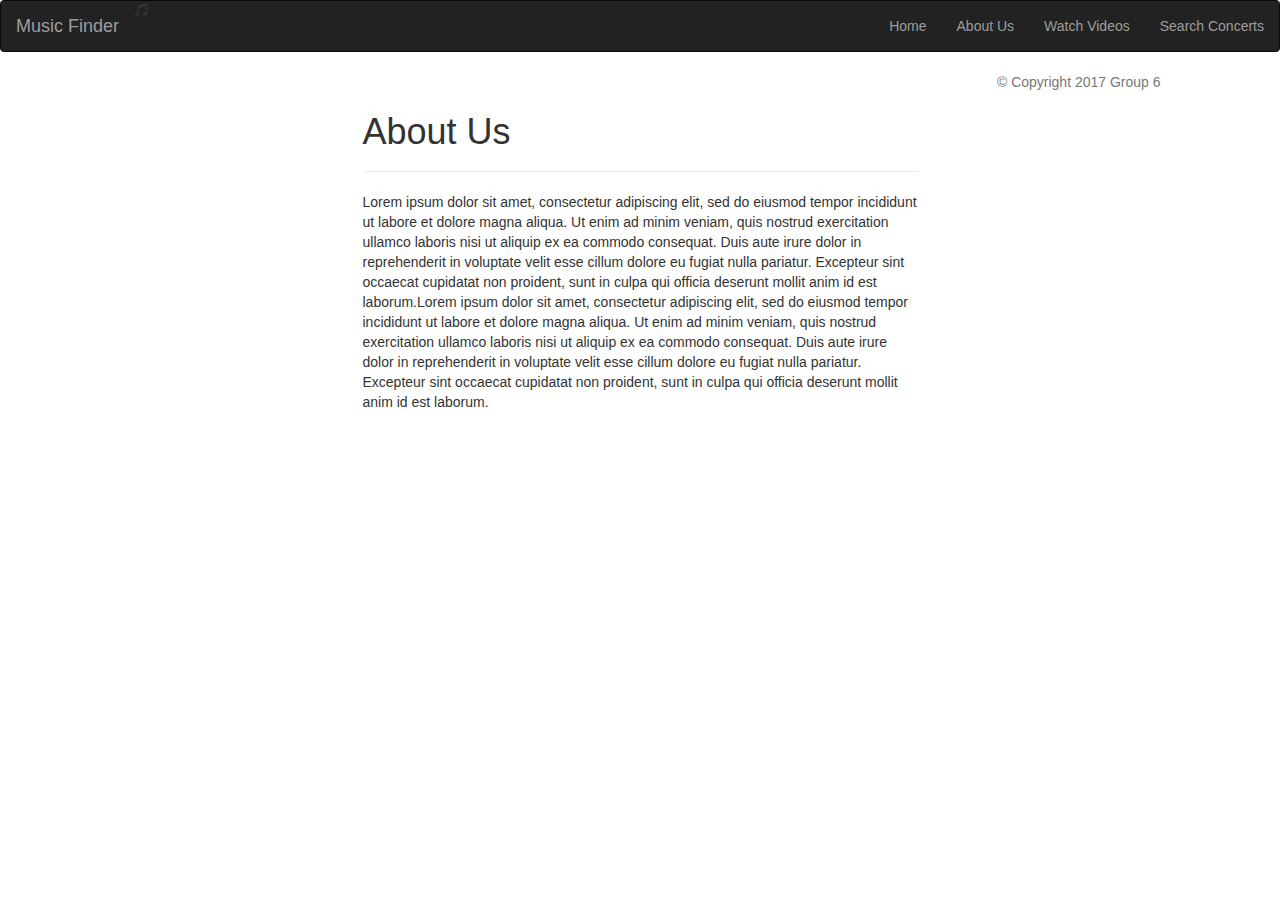
==== aboutUs.html @ e744b6f9 "added hyperlink to website and genre section" ====
<!DOCTYPE html>
<html lang="en-us">
	<head>
		<meta charset="UTF-8">
		<meta name="viewport" content="width=device-width, initial-scale=1.0">
		<meta http-equiv="X-UA-Compatible" content="ie=edge">
		<title>About Us</title>
		<!-- Boostrap Stylesheet -->
		<link rel="stylesheet" href="https://maxcdn.bootstrapcdn.com/bootstrap/3.3.7/css/bootstrap.min.css">
		<!-- Our own CSS stylesheet -->
		<link rel="stylesheet" href="assets/css/style.css" media="screen">
	</head>
	<body>
		<nav class="navbar navbar-inverse bg-inverse">
			<div class="container-fluid navbar-custom">
				<!-- Brand and toggle get grouped for better mobile display -->
				<div class="row">
					<div class="navbar-header">
						<button type="button" class="navbar-toggle collapsed" data-toggle="collapse" data-target="#bs-example-navbar-collapse-1" aria-expanded="false">
						<span class="sr-only">Toggle navigation</span>
						<span class="icon-bar"></span>
						<span class="icon-bar"></span>
						<span class="icon-bar"></span>
						</button>
						<div class="col-xs-12 phone-nav">
							<a class="navbar-brand" id="logo">Music Finder</a>
							<span class="glyphicon glyphicon-music" aria-hidden="true"></span>
						</div>
					</div>
					<!-- Collect the nav links, forms, and other content for toggling -->
					<div class="collapse navbar-collapse" id="bs-example-navbar-collapse-1">
						<ul class="nav navbar-nav navbar-right navbar-right-custom">
							<li><a href="index.html">Home</a></li>
							<li><a href="aboutUs.html">About Us</a></li>
							<li><a href="videos.html">Watch Videos</a></li>
							<li><a href="maps.html">Search Concerts</a></li>
						</ul>
						</div><!-- /.navbar-collapse -->
					</div>
					</div><!-- /.container-fluid -->
				</nav>
				<!-- End of navbar -->
				<!-- About Us -->
				<div class="container">
					<div class="row">
						<div class="col-xs-3"></div>
						<div class="col-xs-6">
							<div class="page-header">
								<h1>About Us</h1>
							</div>
							<p>
								Lorem ipsum dolor sit amet, consectetur adipiscing elit, sed do eiusmod tempor incididunt ut labore et dolore magna aliqua. Ut enim ad minim veniam, quis nostrud exercitation ullamco laboris nisi ut aliquip ex ea commodo consequat. Duis aute irure dolor in reprehenderit in voluptate velit esse cillum dolore eu fugiat nulla pariatur. Excepteur sint occaecat cupidatat non proident, sunt in culpa qui officia deserunt mollit anim id est laborum.Lorem ipsum dolor sit amet, consectetur adipiscing elit, sed do eiusmod tempor incididunt ut labore et dolore magna aliqua. Ut enim ad minim veniam, quis nostrud exercitation ullamco laboris nisi ut aliquip ex ea commodo consequat. Duis aute irure dolor in reprehenderit in voluptate velit esse cillum dolore eu fugiat nulla pariatur. Excepteur sint occaecat cupidatat non proident, sunt in culpa qui officia deserunt mollit anim id est laborum.
							</p>
						</div>
						<!-- Footer -->
						<footer class="footer">
							<div class="two-toned-footer-color"></div>
							<p class="text-muted text-muted-footer text-center">
								&copy; Copyright 2017 Group 6
							</p>
						</footer>
						<!-- End of footer -->
						<!-- jQuery CDN -->
						<script type="text/javascript" src="https://cdnjs.cloudflare.com/ajax/libs/jquery/3.2.1/jquery.min.js"></script>
						<!-- Bootstrap CDN -->
						<script src="https://maxcdn.bootstrapcdn.com/bootstrap/3.3.7/js/bootstrap.min.js" integrity="sha384-Tc5IQib027qvyjSMfHjOMaLkfuWVxZxUPnCJA7l2mCWNIpG9mGCD8wGNIcPD7Txa" crossorigin="anonymous"></script>
					</body>
				</html>
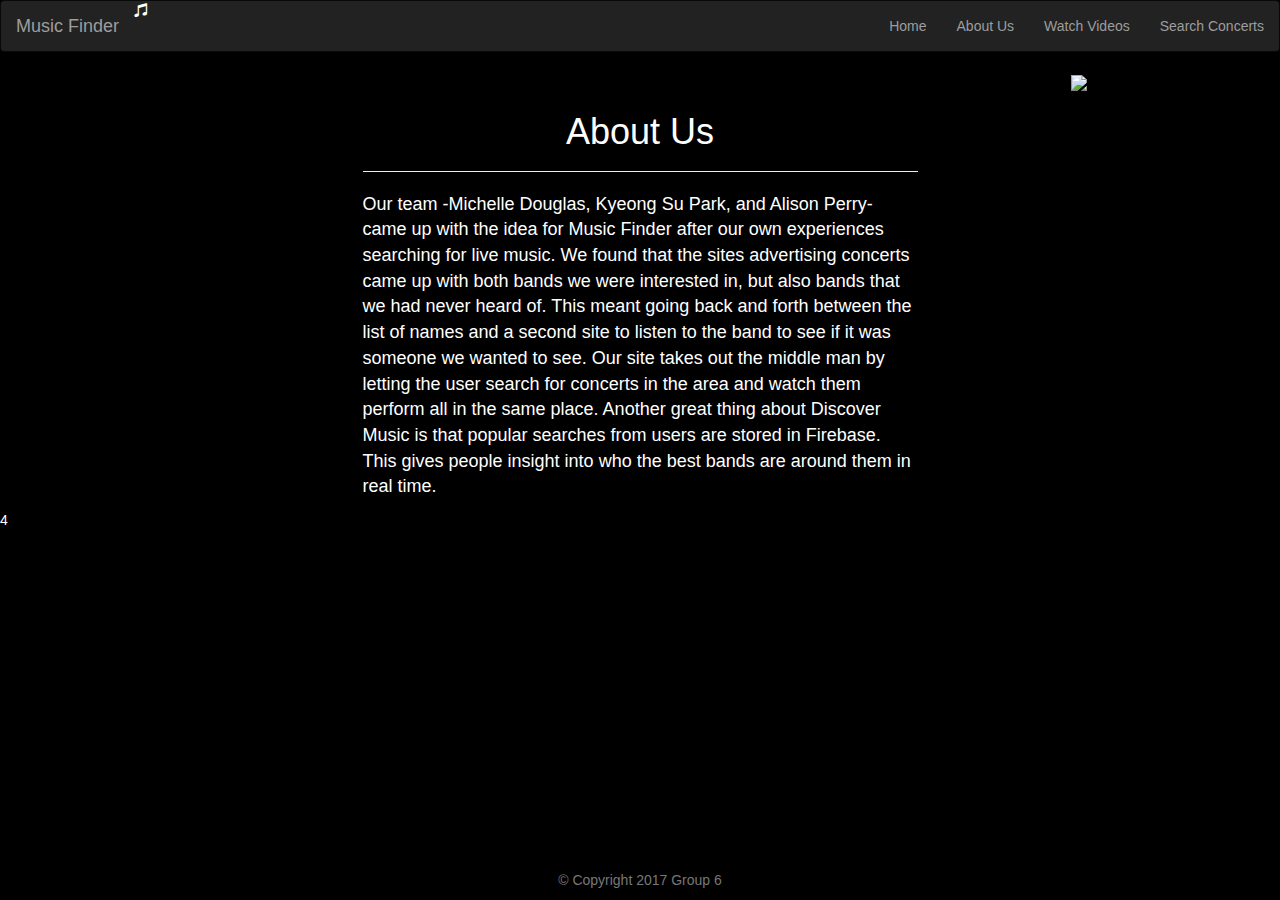
==== commit 50845647: "hmm" ====
--- a/aboutUs.html
+++ b/aboutUs.html
@@ -1,68 +1,75 @@
 <!DOCTYPE html>
 <html lang="en-us">
-	<head>
-		<meta charset="UTF-8">
-		<meta name="viewport" content="width=device-width, initial-scale=1.0">
-		<meta http-equiv="X-UA-Compatible" content="ie=edge">
-		<title>About Us</title>
-		<!-- Boostrap Stylesheet -->
-		<link rel="stylesheet" href="https://maxcdn.bootstrapcdn.com/bootstrap/3.3.7/css/bootstrap.min.css">
-		<!-- Our own CSS stylesheet -->
-		<link rel="stylesheet" href="assets/css/style.css" media="screen">
-	</head>
-	<body>
-		<nav class="navbar navbar-inverse bg-inverse">
-			<div class="container-fluid navbar-custom">
-				<!-- Brand and toggle get grouped for better mobile display -->
-				<div class="row">
-					<div class="navbar-header">
-						<button type="button" class="navbar-toggle collapsed" data-toggle="collapse" data-target="#bs-example-navbar-collapse-1" aria-expanded="false">
+<head>
+	<meta charset="UTF-8">
+	<meta name="viewport" content="width=device-width, initial-scale=1.0">
+	<meta http-equiv="X-UA-Compatible" content="ie=edge">
+	<title>About Us</title>
+	<!-- Boostrap Stylesheet -->
+	<link rel="stylesheet" href="https://maxcdn.bootstrapcdn.com/bootstrap/3.3.7/css/bootstrap.min.css">
+	<!-- Our own CSS stylesheet -->
+	<link rel="stylesheet" href="assets/css/style.css" media="screen">
+</head>
+<body>
+	<nav class="navbar navbar-inverse bg-inverse">
+		<div class="container-fluid navbar-custom">
+			<!-- Brand and toggle get grouped for better mobile display -->
+			<div class="row">
+				<div class="navbar-header">
+					<button type="button" class="navbar-toggle collapsed" data-toggle="collapse" data-target="#bs-example-navbar-collapse-1" aria-expanded="false">
 						<span class="sr-only">Toggle navigation</span>
 						<span class="icon-bar"></span>
 						<span class="icon-bar"></span>
 						<span class="icon-bar"></span>
-						</button>
-						<div class="col-xs-12 phone-nav">
-							<a class="navbar-brand" id="logo">Music Finder</a>
-							<span class="glyphicon glyphicon-music" aria-hidden="true"></span>
-						</div>
+					</button>
+					<div class="col-xs-12 phone-nav">
+						<a href="index.html" class="navbar-brand" id="logo">Music Finder</a>
+						<span class="glyphicon glyphicon-music" aria-hidden="true"></span>
 					</div>
-					<!-- Collect the nav links, forms, and other content for toggling -->
-					<div class="collapse navbar-collapse" id="bs-example-navbar-collapse-1">
-						<ul class="nav navbar-nav navbar-right navbar-right-custom">
-							<li><a href="index.html">Home</a></li>
-							<li><a href="aboutUs.html">About Us</a></li>
-							<li><a href="videos.html">Watch Videos</a></li>
-							<li><a href="maps.html">Search Concerts</a></li>
-						</ul>
-						</div><!-- /.navbar-collapse -->
-					</div>
-					</div><!-- /.container-fluid -->
-				</nav>
-				<!-- End of navbar -->
-				<!-- About Us -->
-				<div class="container">
-					<div class="row">
-						<div class="col-xs-3"></div>
-						<div class="col-xs-6">
-							<div class="page-header">
-								<h1>About Us</h1>
-							</div>
-							<p>
-								Lorem ipsum dolor sit amet, consectetur adipiscing elit, sed do eiusmod tempor incididunt ut labore et dolore magna aliqua. Ut enim ad minim veniam, quis nostrud exercitation ullamco laboris nisi ut aliquip ex ea commodo consequat. Duis aute irure dolor in reprehenderit in voluptate velit esse cillum dolore eu fugiat nulla pariatur. Excepteur sint occaecat cupidatat non proident, sunt in culpa qui officia deserunt mollit anim id est laborum.Lorem ipsum dolor sit amet, consectetur adipiscing elit, sed do eiusmod tempor incididunt ut labore et dolore magna aliqua. Ut enim ad minim veniam, quis nostrud exercitation ullamco laboris nisi ut aliquip ex ea commodo consequat. Duis aute irure dolor in reprehenderit in voluptate velit esse cillum dolore eu fugiat nulla pariatur. Excepteur sint occaecat cupidatat non proident, sunt in culpa qui officia deserunt mollit anim id est laborum.
-							</p>
-						</div>
-						<!-- Footer -->
-						<footer class="footer">
-							<div class="two-toned-footer-color"></div>
-							<p class="text-muted text-muted-footer text-center">
-								&copy; Copyright 2017 Group 6
-							</p>
-						</footer>
-						<!-- End of footer -->
-						<!-- jQuery CDN -->
-						<script type="text/javascript" src="https://cdnjs.cloudflare.com/ajax/libs/jquery/3.2.1/jquery.min.js"></script>
-						<!-- Bootstrap CDN -->
-						<script src="https://maxcdn.bootstrapcdn.com/bootstrap/3.3.7/js/bootstrap.min.js" integrity="sha384-Tc5IQib027qvyjSMfHjOMaLkfuWVxZxUPnCJA7l2mCWNIpG9mGCD8wGNIcPD7Txa" crossorigin="anonymous"></script>
-					</body>
-				</html>+				</div>
+				<!-- Collect the nav links, forms, and other content for toggling -->
+				<div class="collapse navbar-collapse" id="bs-example-navbar-collapse-1">
+					<ul class="nav navbar-nav navbar-right navbar-right-custom">
+						<li><a href="index.html">Home</a></li>
+						<li><a href="aboutUs.html">About Us</a></li>
+						<li><a href="searchVideos.html">Watch Videos</a></li>
+						<li><a href="searchConcerts.html">Search Concerts</a></li>
+					</ul>
+				</div><!-- /.navbar-collapse -->
+			</div>
+		</div><!-- /.container-fluid -->
+	</nav>
+	<!-- End of navbar -->
+	<!-- About Us -->
+	<div class="container">
+		<div class="row">
+			<div class="col-xs-3"></div>
+			<div class="col-xs-6">
+				<div class="page-header">
+					<h1>About Us</h1>
+				</div>
+				<p>
+					<font size="4">
+						Our team -Michelle Douglas, Kyeong Su Park, and Alison Perry- came up with the idea for Music Finder after our own experiences searching for live music. We found that the sites advertising concerts came up with both bands we were interested in, but also bands that we had never heard of. This meant going back and forth between the list of names and a second site to listen to the band to see if it was someone we wanted to see.  Our site takes out the middle man by letting the user search for concerts in the area and watch them perform all in the same place. Another great thing about Discover Music is that popular searches from users are stored in Firebase. This gives people insight into who the best bands are around them in real time.
+						</font>
+				</p>
+			</div>
+			<center>
+				<img src="https://psychlite.files.wordpress.com/2015/03/photo_banner_background.gif">
+			</center>
+		</div>
+	</div>
+	<!-- Footer -->
+	<footer class="footer">
+		<div class="two-toned-footer-color"></div>
+		<p class="text-muted text-muted-footer text-center">
+			&copy; Copyright 2017 Group 6
+		</p>
+	</footer>
+	<!-- End of footer -->
+	<!-- jQuery CDN -->
+	<script type="text/javascript" src="https://cdnjs.cloudflare.com/ajax/libs/jquery/3.2.1/jquery.min.js"></script>
+	<!-- Bootstrap CDN -->
+	<script src="https://maxcdn.bootstrapcdn.com/bootstrap/3.3.7/js/bootstrap.min.js" integrity="sha384-Tc5IQib027qvyjSMfHjOMaLkfuWVxZxUPnCJA7l2mCWNIpG9mGCD8wGNIcPD7Txa" crossorigin="anonymous"></script>
+</body>
+</html>4--- a/assets/css/style.css
+++ b/assets/css/style.css
@@ -0,0 +1,44 @@
+h3 {
+text-align: center;
+}
+body {
+background-color: black;
+color: white;
+}
+form {
+text-align: center;
+}
+footer {
+position: absolute;
+width: 100vw;
+bottom: 0;
+}
+.footer2 {
+position: relative;
+width: 100vw;
+bottom: 0;
+}
+h1 {
+text-align: center;
+}
+#myCarousel {
+	margin-top: 50px;
+}
+.holder {
+	text-align: center;
+}
+.btn {
+border-radius: 4px;
+background-color: black;
+color: white;
+border: 2px solid white;
+}
+.btn:hover {
+border-radius: 4px;
+background-color: #202020;
+color: white;
+border: 2px solid white;
+}
+page-header {
+text-align: center;
+}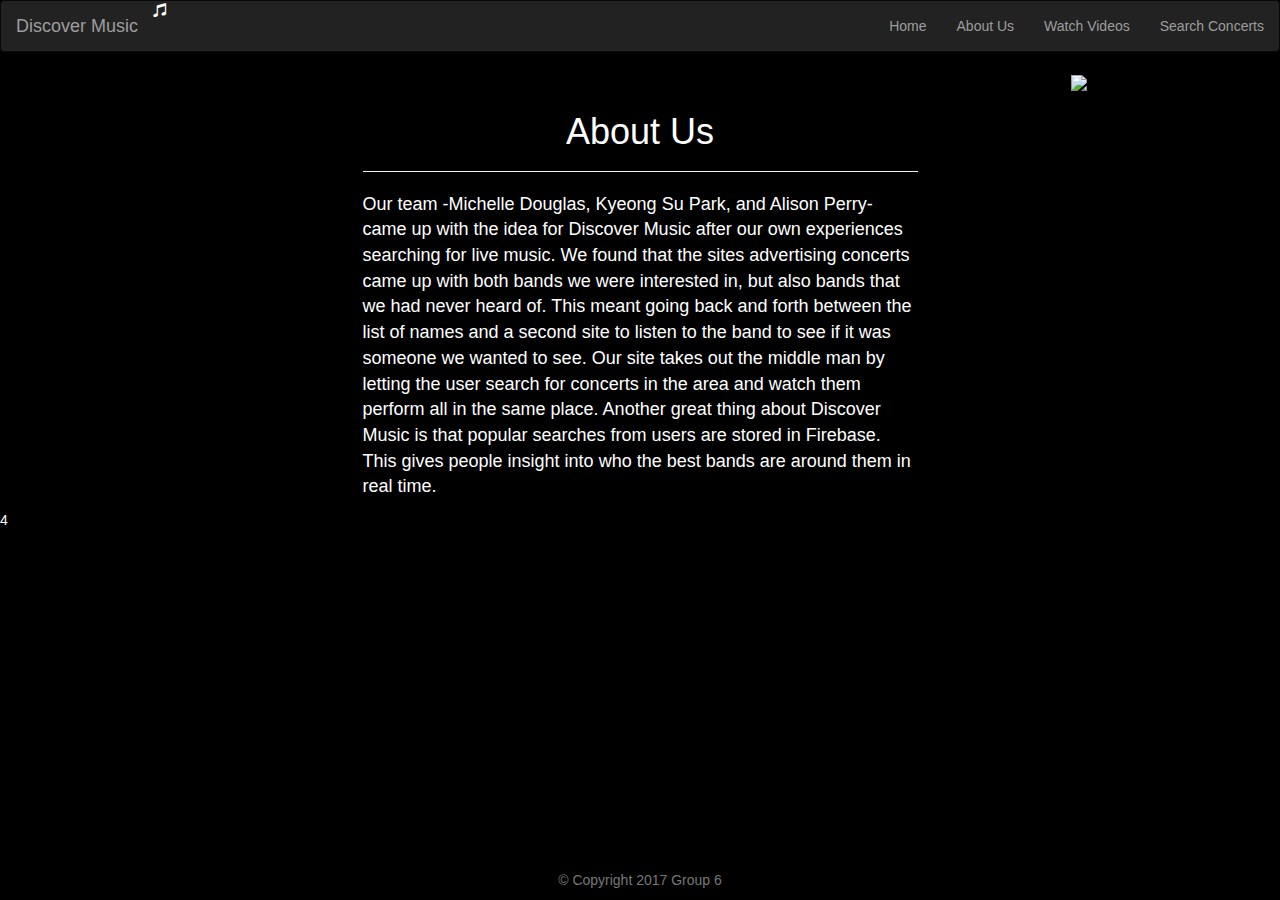
==== commit d6e03c51: "changed project name" ====
--- a/aboutUs.html
+++ b/aboutUs.html
@@ -23,7 +23,7 @@
 						<span class="icon-bar"></span>
 					</button>
 					<div class="col-xs-12 phone-nav">
-						<a href="index.html" class="navbar-brand" id="logo">Music Finder</a>
+						<a href="index.html" class="navbar-brand" id="logo">Discover Music</a>
 						<span class="glyphicon glyphicon-music" aria-hidden="true"></span>
 					</div>
 				</div>
@@ -50,7 +50,7 @@
 				</div>
 				<p>
 					<font size="4">
-						Our team -Michelle Douglas, Kyeong Su Park, and Alison Perry- came up with the idea for Music Finder after our own experiences searching for live music. We found that the sites advertising concerts came up with both bands we were interested in, but also bands that we had never heard of. This meant going back and forth between the list of names and a second site to listen to the band to see if it was someone we wanted to see.  Our site takes out the middle man by letting the user search for concerts in the area and watch them perform all in the same place. Another great thing about Discover Music is that popular searches from users are stored in Firebase. This gives people insight into who the best bands are around them in real time.
+						Our team -Michelle Douglas, Kyeong Su Park, and Alison Perry- came up with the idea for Discover  Music after our own experiences searching for live music. We found that the sites advertising concerts came up with both bands we were interested in, but also bands that we had never heard of. This meant going back and forth between the list of names and a second site to listen to the band to see if it was someone we wanted to see.  Our site takes out the middle man by letting the user search for concerts in the area and watch them perform all in the same place. Another great thing about Discover Music is that popular searches from users are stored in Firebase. This gives people insight into who the best bands are around them in real time.
 						</font>
 				</p>
 			</div>
